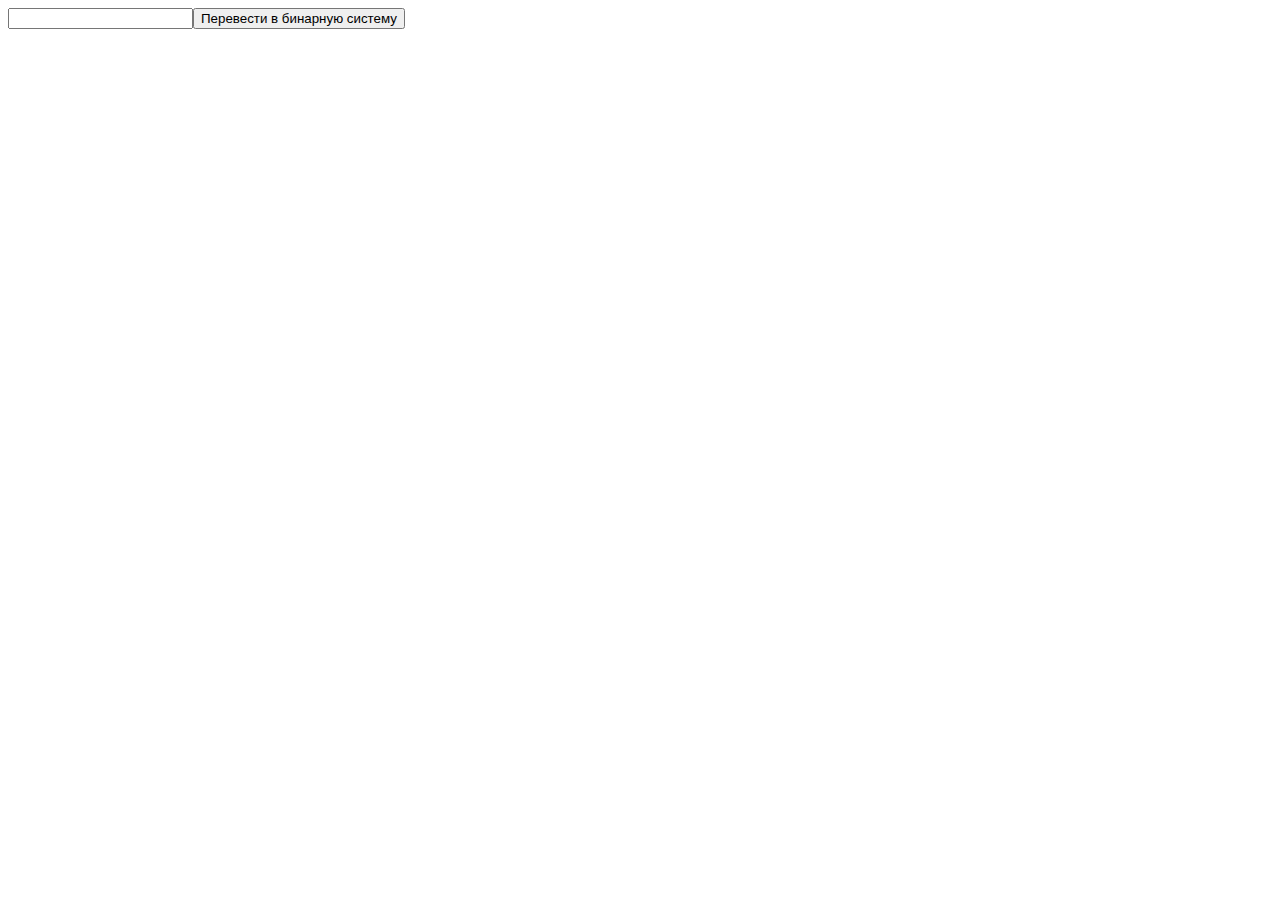
==== index.html @ a22cc072 "init: start task1" ====
<!DOCTYPE html>
<html lang="en">
  <head>
    <meta charset="UTF-8" />
    <meta name="viewport" content="width=device-width, initial-scale=1.0" />

    <title>Document</title>
  </head>
  <body>
    <script src="index.js"></script>
  </body>
</html>
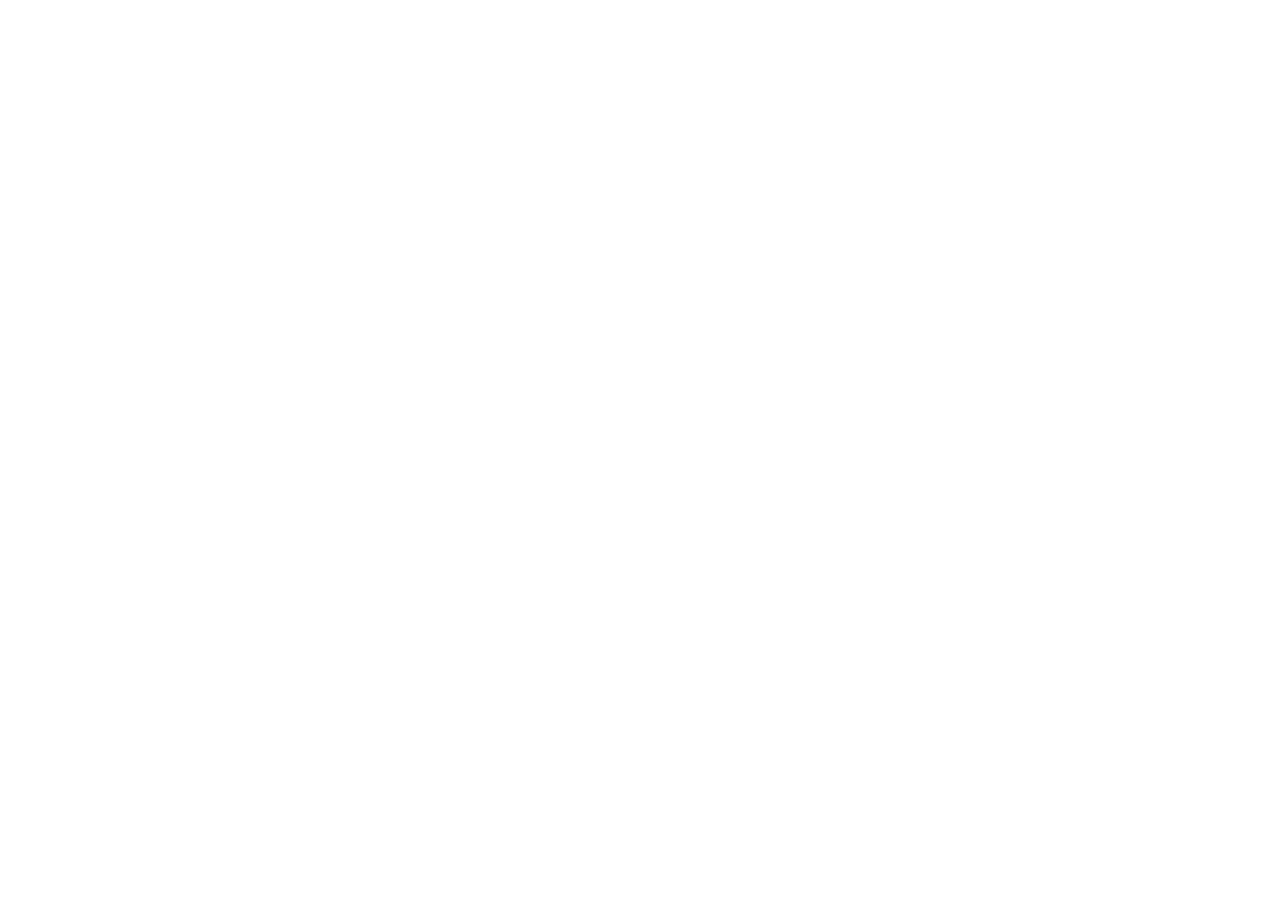
==== commit d34c2df1: "feat: add solutions for 2 lecture" ====
--- a/index.html
+++ b/index.html
@@ -7,6 +7,6 @@
     <title>Document</title>
   </head>
   <body>
-    <script src="index.js"></script>
+    <script src="lecture2.js"></script>
   </body>
 </html>
